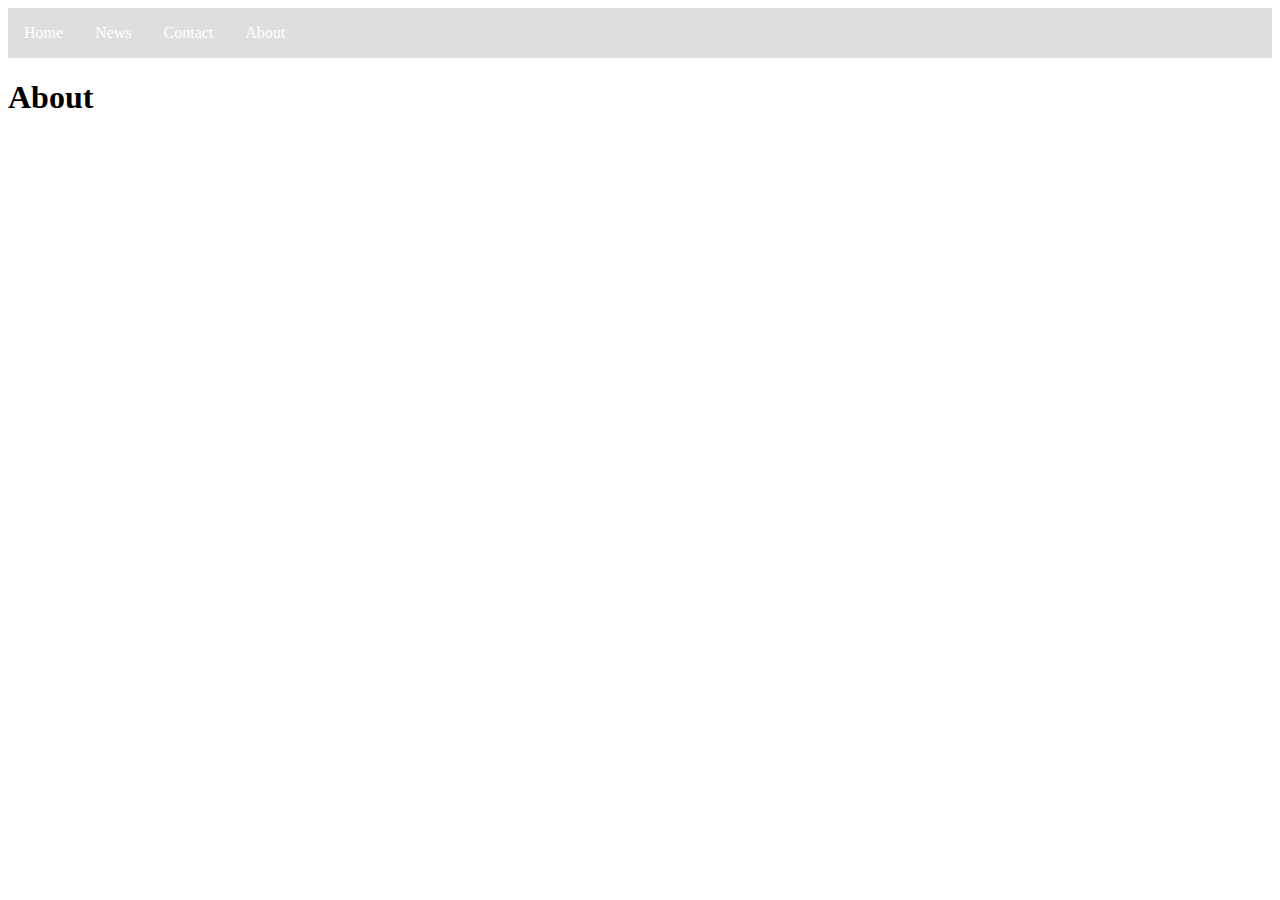
==== HTML/about.html @ 26eea50f "first work" ====
<!DOCTYPE html>
<html>
    <head>
        <meta charset="UTF-8" name="viewport" content="width=device-width, initial-scale=1.0">
        <title>about</title>
        <link rel="icon" type=image/x-icon" href="C:\Users\ma-la\Desktop\GOMYCODE\HTML\aa.png">
        <style>
    ul {
      list-style-type: none;
      margin: 0;
      padding: 0;
      overflow: hidden;
      background-color: #5e595933;
    }
    
    li {
      float: left;
    }
    
    li a {
      display: list-item;
      color: white;
      text-align: center;
      padding: 16px;
      text-decoration: none;
    }
    
    li a:hover {
      background-color: #524b4b;
    }
    table, th, td {
      border: none;
      border-collapse: collapse;
    }
    th, td {
      padding: 5px;}
    </style>
    <nav>
    <ul>
      <li ><a href="index.html">Home</a></li>
      <li><a href="news.html">News</a></li>
      <li><a href="contact.html">Contact</a></li>
      <li><a href="about.html">About</a></li>
    </ul>
    </nav>
    </head>
  <body>
    <form>
      <section id="About">
        <h1>About</h1>
        <iframe
          width="400"
          height="300"
          src="https://www.youtube.com/embed/SDS6ZSAuS7E"
          title="FITNESS PARK | Présentation de salle de sport"
          frameborder="0"
          allow="accelerometer; autoplay; clipboard-write; encrypted-media; gyroscope; picture-in-picture; web-share"
          allowfullscreen
        ></iframe>
      </section>
    </form>
  </body>
</html>
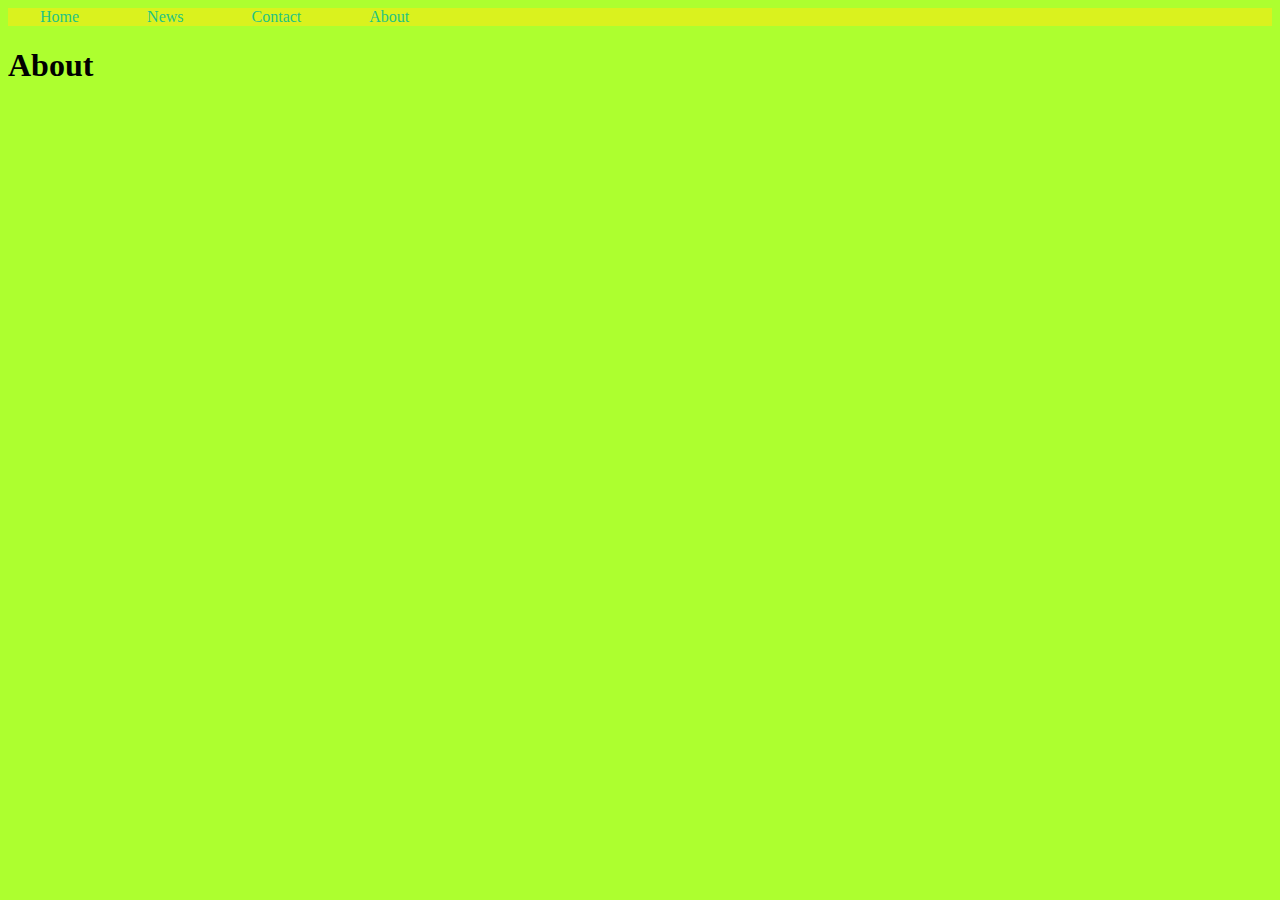
==== commit 3019cfe8: "second work" ====
--- a/HTML/about.html
+++ b/HTML/about.html
@@ -4,37 +4,8 @@
         <meta charset="UTF-8" name="viewport" content="width=device-width, initial-scale=1.0">
         <title>about</title>
         <link rel="icon" type=image/x-icon" href="C:\Users\ma-la\Desktop\GOMYCODE\HTML\aa.png">
-        <style>
-    ul {
-      list-style-type: none;
-      margin: 0;
-      padding: 0;
-      overflow: hidden;
-      background-color: #5e595933;
-    }
-    
-    li {
-      float: left;
-    }
-    
-    li a {
-      display: list-item;
-      color: white;
-      text-align: center;
-      padding: 16px;
-      text-decoration: none;
-    }
-    
-    li a:hover {
-      background-color: #524b4b;
-    }
-    table, th, td {
-      border: none;
-      border-collapse: collapse;
-    }
-    th, td {
-      padding: 5px;}
-    </style>
+        <link rel="stylesheet" href="style.css">
+        
     <nav>
     <ul>
       <li ><a href="index.html">Home</a></li>
@@ -46,8 +17,8 @@
     </head>
   <body>
     <form>
-      <section id="About">
-        <h1>About</h1>
+      <section >
+        <h1 class="About">About</h1>
         <iframe
           width="400"
           height="300"
--- a/HTML/style.css
+++ b/HTML/style.css
@@ -0,0 +1,91 @@
+
+ul {
+    list-style-type: none;
+    margin: 0;
+    padding: 0;
+    overflow: hidden;
+    background-color: #e2f01bd5;
+  }
+  
+  li {
+    display: inline;
+  }
+  
+  li a {
+    
+    color: rgb(31, 196, 132);
+    text-align: center;
+    padding: 32px;
+    text-decoration: none;
+    font-family: 'roboto';
+    display:inline;
+    
+    
+    
+  }
+  
+  li a:hover {
+    background-color: #fffdfd;
+  }
+  table, th, td {
+    border-style: dotted;
+    border-color: grey;
+    
+    border-collapse: collapse;
+  }
+  th {
+    padding: 5px;
+color: green;
+font-family: 'roboto';
+font-size: 32px ;}
+td{
+    padding: 5px;
+    color: black;
+    font-family: 'roboto';
+    font-size: 32px ;
+
+}
+.header{
+    color: green;
+    text-align: center;
+    font-family: 'Trebuchet MS';
+    font-style: italic;
+    
+    
+}
+.n1,.n2,.n3,.n4,.n5{
+    color: green;
+    font-family: 'roboto';
+    font-size: 32px;}
+body{
+    background-color: greenyellow;
+}
+
+
+
+
+.w1,.w2,.w3,.w4,.w5{
+    color: yellowgreen;
+    font-family: 'roboto';
+    font-size: 16px;
+
+}
+.about{color: green;
+  text-align: center;
+  font-family: 'Trebuchet MS';
+  font-style: italic;
+
+}
+.contact1{color: green;
+  text-align: center;
+  font-family: 'Trebuchet MS';
+  font-style: italic;
+
+}
+.contact{ color: rgb(0, 255, 34);
+  font-family: 'roboto';
+  font-size: 16px;}
+.para{color: rgb(0, 250, 12);
+  font-family: 'roboto';
+  font-size: 16px;
+text-align: justify;}
